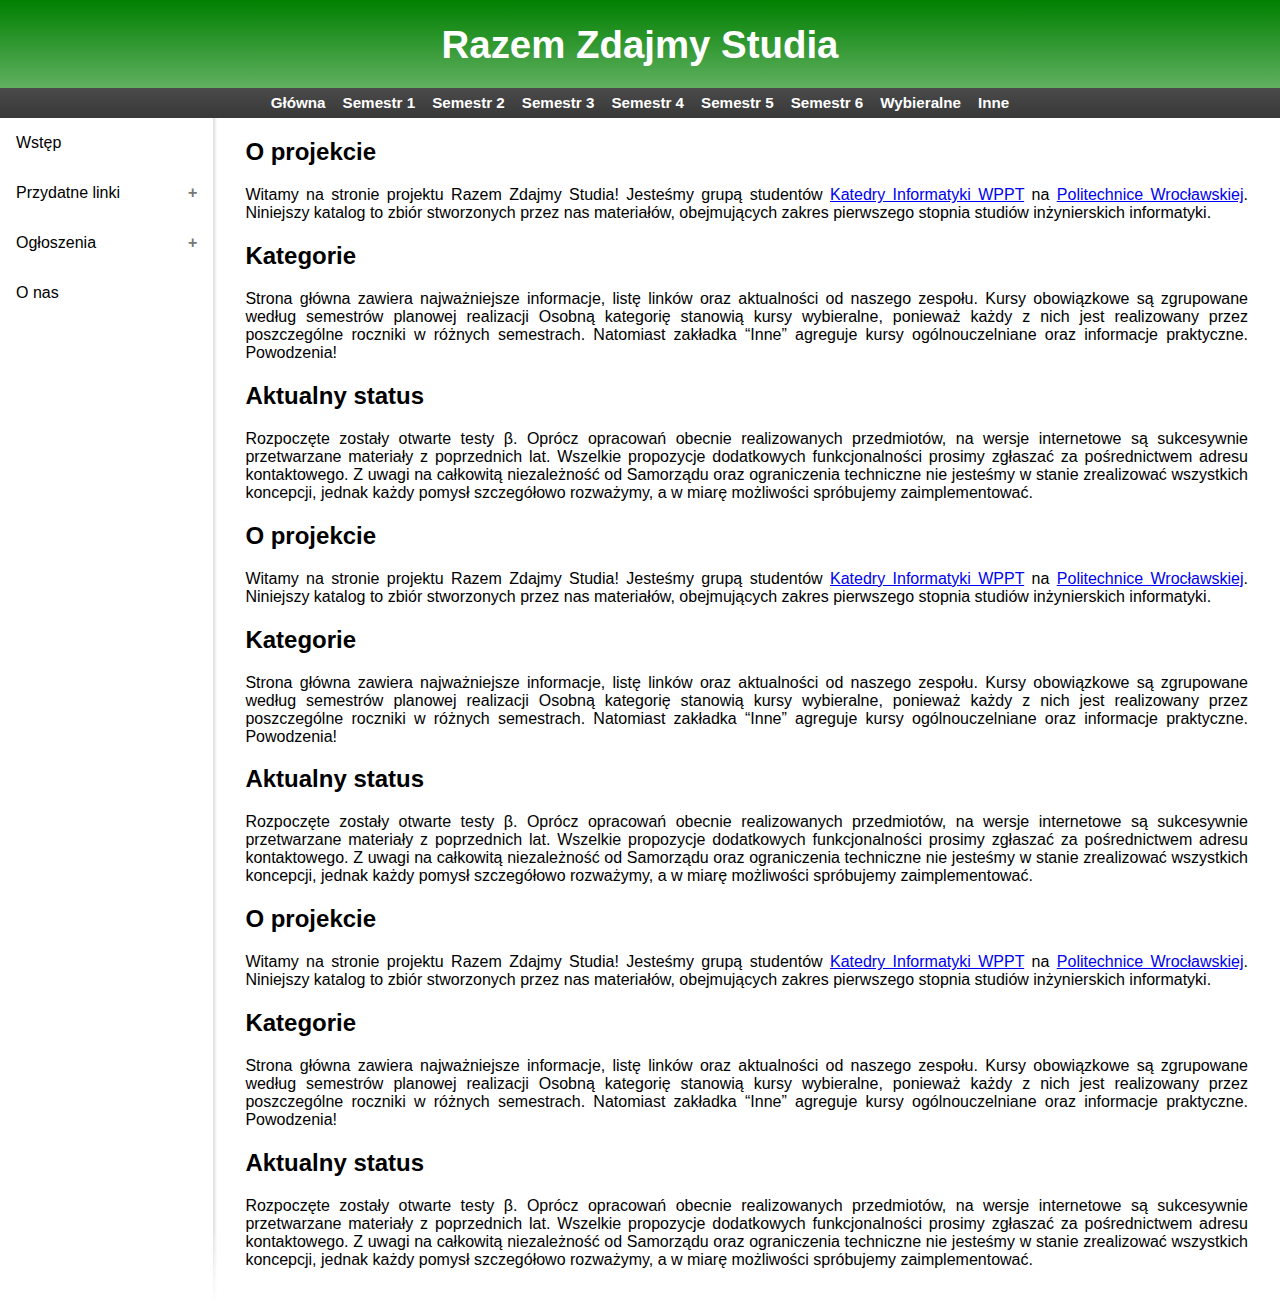
==== onas.html @ 75553303 "Initial" ====
<!DOCTYPE html>

<html lang="pl">
    <head>
        <title>Razem Zdajmy Studia</title>
        <meta name="viewport" content="width=device-width, initial-scale=1.0"/>
        <link rel="stylesheet" type="text/css" href="main.css">
    <body>
        <header>
            <h1>Razem Zdajmy Studia</h1>
        </header>
        <div>
        <nav id="main-nav">
                <a href="#">Główna</a>
                <span>Semestr 1</span>
                <span>Semestr 2</span>
                <span>Semestr 3</span>
                <span>Semestr 4</span>
                <span>Semestr 5</span>
                <span>Semestr 6</span>
                <span>Wybieralne</span>
                <span>Inne</span>
            </ul>
        </nav>

        <nav id="page-nav">
            <a href="index.html">Wstęp</a>
            <span>Przydatne linki</span>
            <span>Ogłoszenia</span>
            <a href="#">O nas</a>
        </nav>
        </div>

        <div id="content">
            <h2>O projekcie</h2>
            <p>
                Witamy na stronie projektu Razem Zdajmy Studia!
                Jesteśmy grupą studentów <a href="http://ki.pwr.edu.pl">Katedry Informatyki WPPT</a> na <a href="http://pwr.edu.pl">Politechnice Wrocławskiej</a>.
                Niniejszy katalog to zbiór stworzonych przez nas materiałów,
                obejmujących zakres pierwszego stopnia studiów inżynierskich informatyki.
            </p>
            <h2>Kategorie</h2>
            <p>
                Strona główna zawiera najważniejsze informacje, listę linków oraz aktualności od naszego zespołu.
                Kursy obowiązkowe są zgrupowane według semestrów planowej realizacji
                Osobną kategorię stanowią kursy wybieralne, ponieważ każdy z nich jest realizowany
                przez poszczególne roczniki w różnych semestrach. Natomiast zakładka “Inne” agreguje kursy
                ogólnouczelniane oraz informacje praktyczne. Powodzenia!
            </p>
            <h2>Aktualny status</h2>
            <p>
                Rozpoczęte zostały otwarte testy β. Oprócz opracowań obecnie realizowanych przedmiotów,
                na wersje internetowe są sukcesywnie przetwarzane materiały z poprzednich lat.
                Wszelkie propozycje dodatkowych funkcjonalności prosimy zgłaszać za pośrednictwem adresu kontaktowego.
                Z uwagi na całkowitą niezależność od Samorządu oraz ograniczenia techniczne nie jesteśmy w stanie
                zrealizować wszystkich koncepcji, jednak każdy pomysł szczegółowo rozważymy,
                a w miarę możliwości spróbujemy zaimplementować.
            </p>
            <h2>O projekcie</h2>
            <p>
                Witamy na stronie projektu Razem Zdajmy Studia!
                Jesteśmy grupą studentów <a href="http://ki.pwr.edu.pl">Katedry Informatyki WPPT</a> na <a href="http://pwr.edu.pl">Politechnice Wrocławskiej</a>.
                Niniejszy katalog to zbiór stworzonych przez nas materiałów,
                obejmujących zakres pierwszego stopnia studiów inżynierskich informatyki.
            </p>
            <h2>Kategorie</h2>
            <p>
                Strona główna zawiera najważniejsze informacje, listę linków oraz aktualności od naszego zespołu.
                Kursy obowiązkowe są zgrupowane według semestrów planowej realizacji
                Osobną kategorię stanowią kursy wybieralne, ponieważ każdy z nich jest realizowany
                przez poszczególne roczniki w różnych semestrach. Natomiast zakładka “Inne” agreguje kursy
                ogólnouczelniane oraz informacje praktyczne. Powodzenia!
            </p>
            <h2>Aktualny status</h2>
            <p>
                Rozpoczęte zostały otwarte testy β. Oprócz opracowań obecnie realizowanych przedmiotów,
                na wersje internetowe są sukcesywnie przetwarzane materiały z poprzednich lat.
                Wszelkie propozycje dodatkowych funkcjonalności prosimy zgłaszać za pośrednictwem adresu kontaktowego.
                Z uwagi na całkowitą niezależność od Samorządu oraz ograniczenia techniczne nie jesteśmy w stanie
                zrealizować wszystkich koncepcji, jednak każdy pomysł szczegółowo rozważymy,
                a w miarę możliwości spróbujemy zaimplementować.
            </p>
            <h2>O projekcie</h2>
            <p>
                Witamy na stronie projektu Razem Zdajmy Studia!
                Jesteśmy grupą studentów <a href="http://ki.pwr.edu.pl">Katedry Informatyki WPPT</a> na <a href="http://pwr.edu.pl">Politechnice Wrocławskiej</a>.
                Niniejszy katalog to zbiór stworzonych przez nas materiałów,
                obejmujących zakres pierwszego stopnia studiów inżynierskich informatyki.
            </p>
            <h2>Kategorie</h2>
            <p>
                Strona główna zawiera najważniejsze informacje, listę linków oraz aktualności od naszego zespołu.
                Kursy obowiązkowe są zgrupowane według semestrów planowej realizacji
                Osobną kategorię stanowią kursy wybieralne, ponieważ każdy z nich jest realizowany
                przez poszczególne roczniki w różnych semestrach. Natomiast zakładka “Inne” agreguje kursy
                ogólnouczelniane oraz informacje praktyczne. Powodzenia!
            </p>
            <h2>Aktualny status</h2>
            <p>
                Rozpoczęte zostały otwarte testy β. Oprócz opracowań obecnie realizowanych przedmiotów,
                na wersje internetowe są sukcesywnie przetwarzane materiały z poprzednich lat.
                Wszelkie propozycje dodatkowych funkcjonalności prosimy zgłaszać za pośrednictwem adresu kontaktowego.
                Z uwagi na całkowitą niezależność od Samorządu oraz ograniczenia techniczne nie jesteśmy w stanie
                zrealizować wszystkich koncepcji, jednak każdy pomysł szczegółowo rozważymy,
                a w miarę możliwości spróbujemy zaimplementować.
            </p>
        </div>

        <script src="sticky-nav.js"></script>
    </body>
</html>
---- main.css ----
* {
    box-sizing: border-box;

    font-family: Arial;
}

body {
    height: 100%;
    margin: 0;
}

/* -------------------------------- Header -------------------------------- */

@media screen and (min-width: 900px) {
    header {
        display: block;

        margin: 0;
        padding: 1.5em;
        line-height: 2rem;
        height: 5.5rem;

        background: linear-gradient(#008000, #61b061);
        color: white;
        text-align: center;
        font-size: 1.2rem;
    }

    header > h1 {
        margin: 0;
        padding: 0;
    }
}

/* ---------------------------- Main navigation --------------------------- */

@media screen and (min-width: 900px) {
    #main-nav {
        overflow: hidden;

        background: linear-gradient(#4a4a4a, #383838);
        color: white;
        text-align: center;

        font-family: inherit;
        font-weight: bold;
        font-size: 0.95rem;

        height: 1.85rem;
    }

    #main-nav > a {
        text-decoration: none;
        color: inherit;
    }

    #main-nav > a, #main-nav > span {
        display: inline-block;
        padding: 0.4rem;
        cursor: pointer;
    }

    #main-nav > a:hover, #main-nav > span:hover {
        background: #555;
    }

    div.sticky {
        position: fixed;
        top: 0;
        width: 100%;
    }
}

/* ---------------------------- Side navigation --------------------------- */

@media screen and (min-width: 900px) {
    #page-nav {
        position: absolute;

        overflow-x: hidden;
        overflow-y: auto;

        width: 16.67%;
    }

    #page-nav > a, #page-nav > span {
        display: block;
        padding: 1em;
        cursor: pointer;
    }

    #page-nav > a {
        text-decoration: none;
        color: inherit;
    }

    #page-nav > span:after {
        content: "\002B";

        position: relative;
        float: right;

        margin-left: 0.5em;

        color: #777;
        font-weight: bold;
    }

    #page-nav > a:hover, #page-nav > span:hover {
        background: #D2F4D2;
    }

    #page-nav.sticky {
        position: fixed;
    }
}

@media screen and (min-width: 1500px) {
    #page-nav {
        width: 11.11%;
    }
}

/* -------------------------------- Content ------------------------------- */

@media screen and (min-width: 900px) {
    #content {
        margin-left: 16.67%;

        padding: 1.3em 2em;

        background: linear-gradient(#0000 calc(100% - 5rem), #ffff) no-repeat border-box, linear-gradient(to right, #ddd, #fff 0.4%) no-repeat border-box;

        text-align: justify;
    }

    #content > h2:first-of-type {
        margin-top: 0;
    }

    .extra-margin {
        margin-top: 1.85rem;
    }
}

@media screen and (min-width: 1500px) {
    #content {
        margin-left: 11.11%;
    }
}
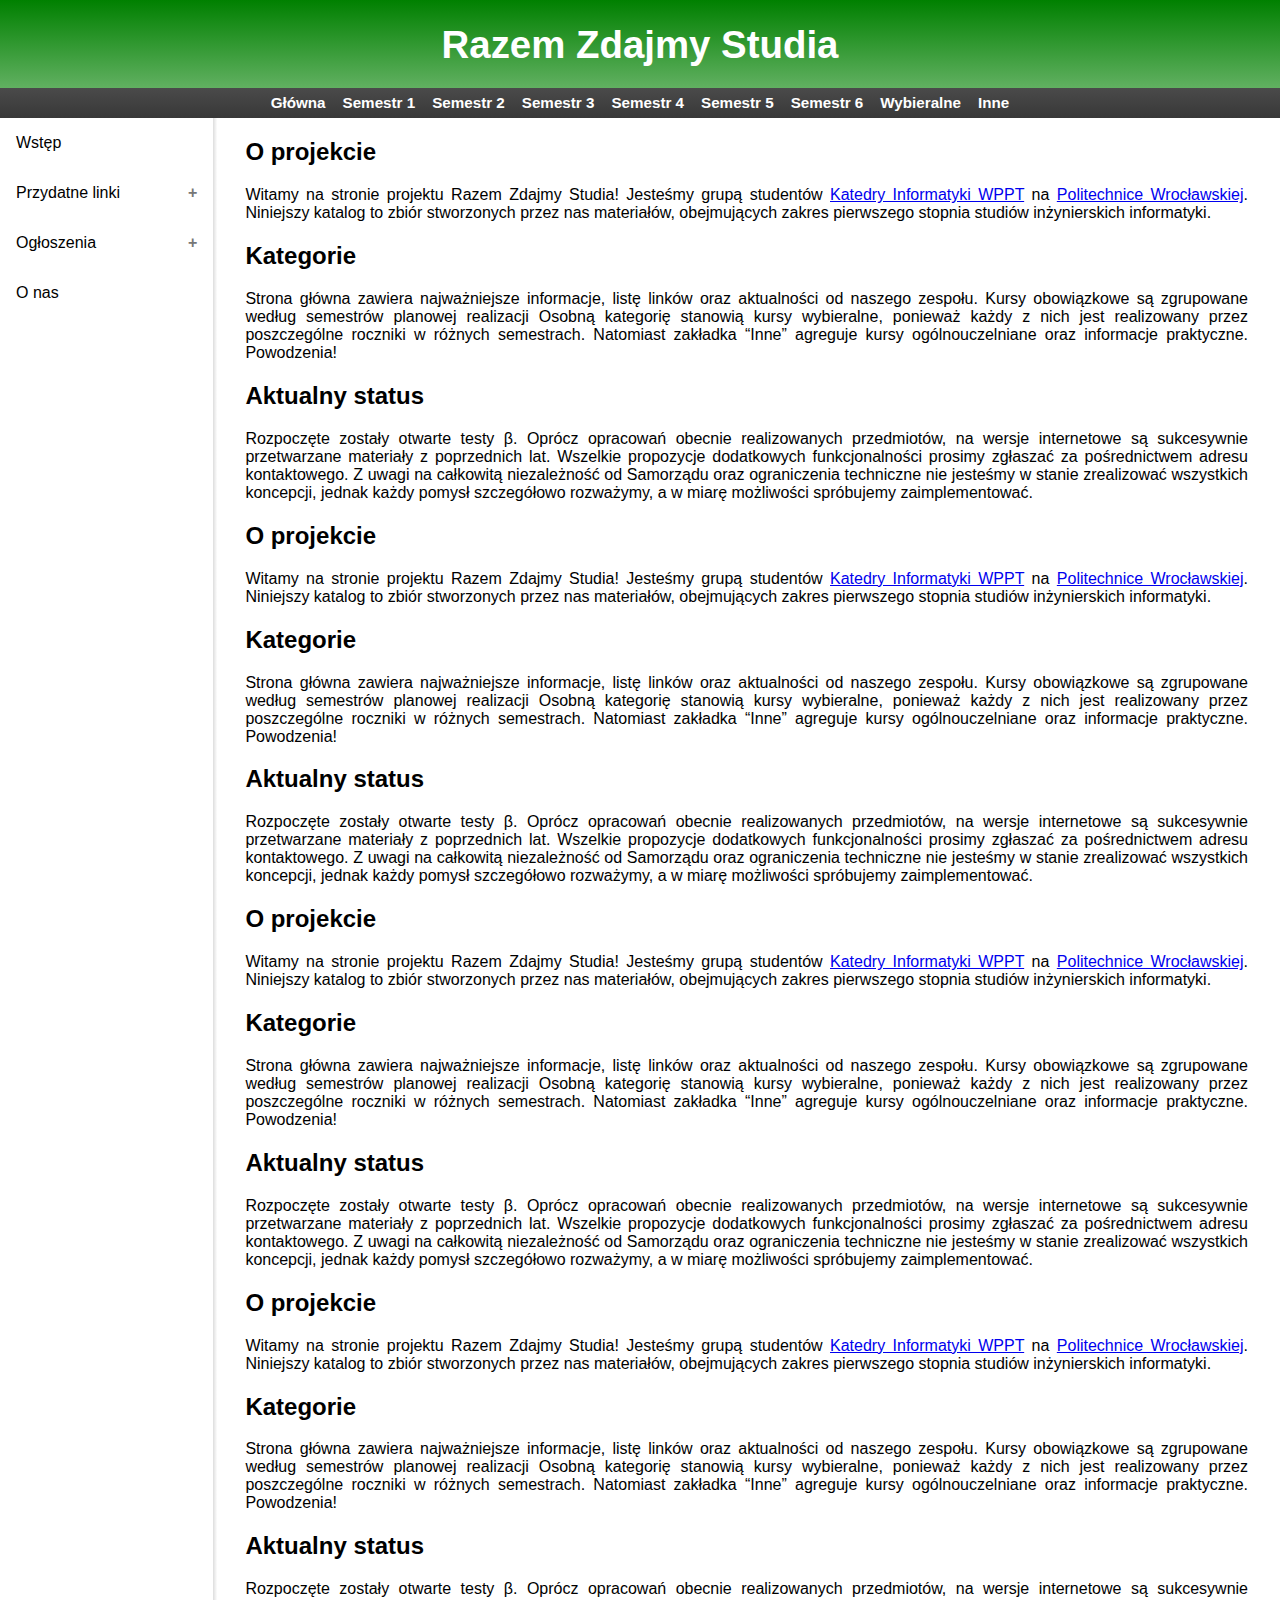
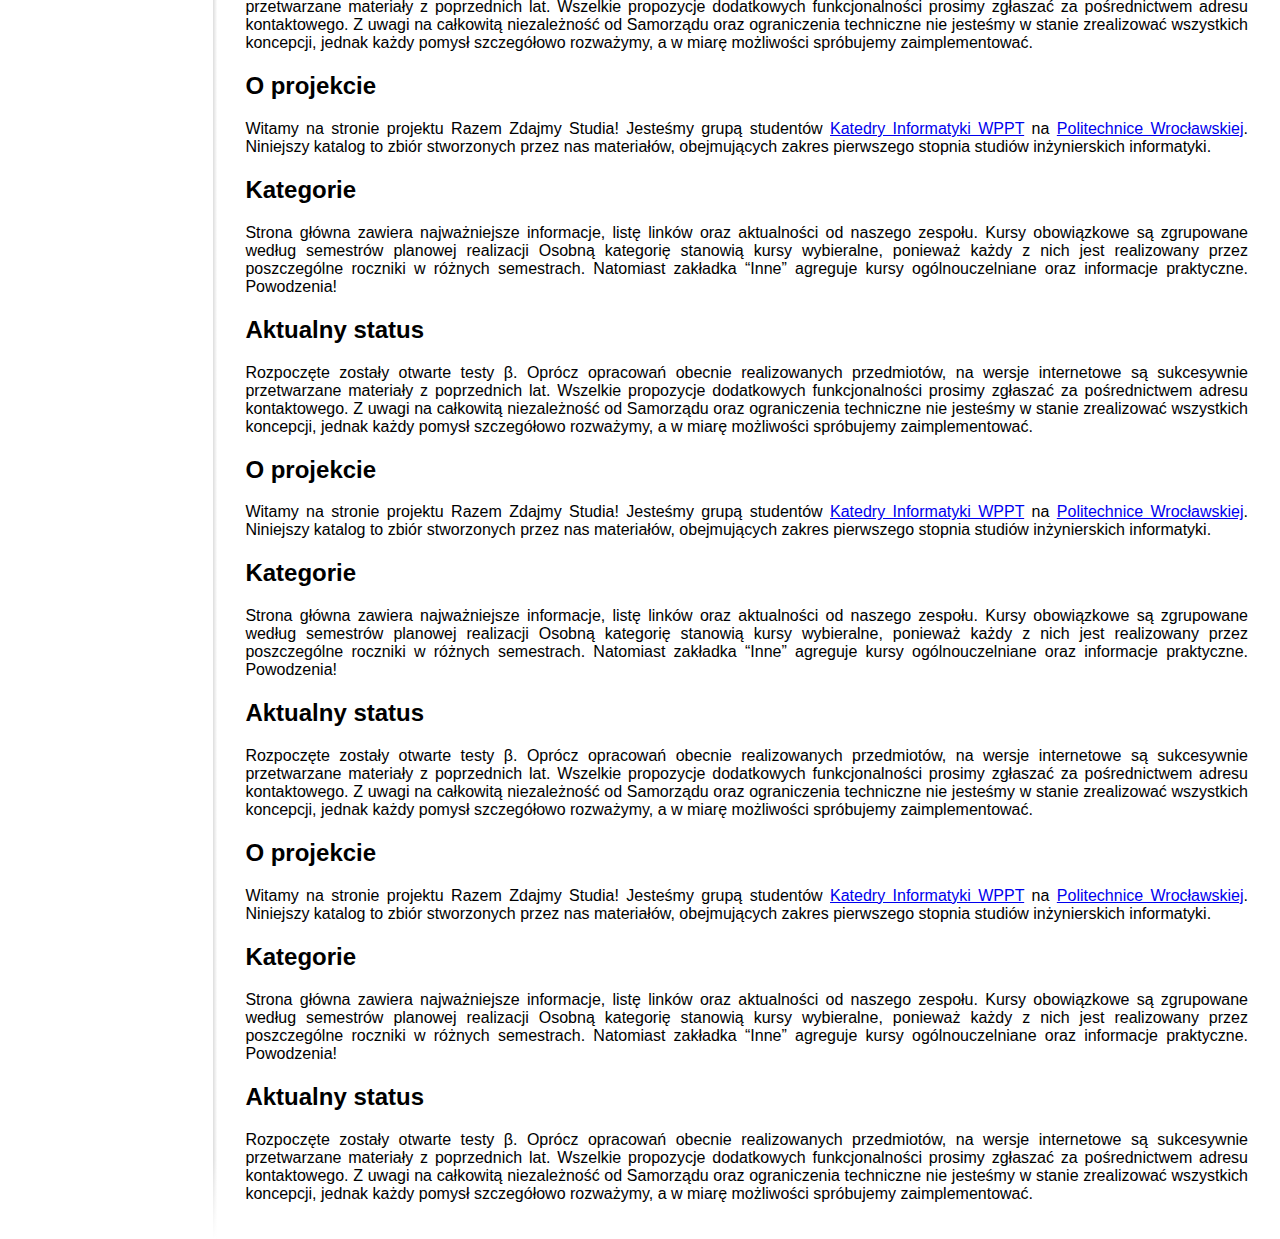
==== commit 5040d39e: "More text for testing" ====
--- a/onas.html
+++ b/onas.html
@@ -104,6 +104,102 @@
                 zrealizować wszystkich koncepcji, jednak każdy pomysł szczegółowo rozważymy,
                 a w miarę możliwości spróbujemy zaimplementować.
             </p>
+            <h2>O projekcie</h2>
+            <p>
+                Witamy na stronie projektu Razem Zdajmy Studia!
+                Jesteśmy grupą studentów <a href="http://ki.pwr.edu.pl">Katedry Informatyki WPPT</a> na <a href="http://pwr.edu.pl">Politechnice Wrocławskiej</a>.
+                Niniejszy katalog to zbiór stworzonych przez nas materiałów,
+                obejmujących zakres pierwszego stopnia studiów inżynierskich informatyki.
+            </p>
+            <h2>Kategorie</h2>
+            <p>
+                Strona główna zawiera najważniejsze informacje, listę linków oraz aktualności od naszego zespołu.
+                Kursy obowiązkowe są zgrupowane według semestrów planowej realizacji
+                Osobną kategorię stanowią kursy wybieralne, ponieważ każdy z nich jest realizowany
+                przez poszczególne roczniki w różnych semestrach. Natomiast zakładka “Inne” agreguje kursy
+                ogólnouczelniane oraz informacje praktyczne. Powodzenia!
+            </p>
+            <h2>Aktualny status</h2>
+            <p>
+                Rozpoczęte zostały otwarte testy β. Oprócz opracowań obecnie realizowanych przedmiotów,
+                na wersje internetowe są sukcesywnie przetwarzane materiały z poprzednich lat.
+                Wszelkie propozycje dodatkowych funkcjonalności prosimy zgłaszać za pośrednictwem adresu kontaktowego.
+                Z uwagi na całkowitą niezależność od Samorządu oraz ograniczenia techniczne nie jesteśmy w stanie
+                zrealizować wszystkich koncepcji, jednak każdy pomysł szczegółowo rozważymy,
+                a w miarę możliwości spróbujemy zaimplementować.
+            </p>
+            <h2>O projekcie</h2>
+            <p>
+                Witamy na stronie projektu Razem Zdajmy Studia!
+                Jesteśmy grupą studentów <a href="http://ki.pwr.edu.pl">Katedry Informatyki WPPT</a> na <a href="http://pwr.edu.pl">Politechnice Wrocławskiej</a>.
+                Niniejszy katalog to zbiór stworzonych przez nas materiałów,
+                obejmujących zakres pierwszego stopnia studiów inżynierskich informatyki.
+            </p>
+            <h2>Kategorie</h2>
+            <p>
+                Strona główna zawiera najważniejsze informacje, listę linków oraz aktualności od naszego zespołu.
+                Kursy obowiązkowe są zgrupowane według semestrów planowej realizacji
+                Osobną kategorię stanowią kursy wybieralne, ponieważ każdy z nich jest realizowany
+                przez poszczególne roczniki w różnych semestrach. Natomiast zakładka “Inne” agreguje kursy
+                ogólnouczelniane oraz informacje praktyczne. Powodzenia!
+            </p>
+            <h2>Aktualny status</h2>
+            <p>
+                Rozpoczęte zostały otwarte testy β. Oprócz opracowań obecnie realizowanych przedmiotów,
+                na wersje internetowe są sukcesywnie przetwarzane materiały z poprzednich lat.
+                Wszelkie propozycje dodatkowych funkcjonalności prosimy zgłaszać za pośrednictwem adresu kontaktowego.
+                Z uwagi na całkowitą niezależność od Samorządu oraz ograniczenia techniczne nie jesteśmy w stanie
+                zrealizować wszystkich koncepcji, jednak każdy pomysł szczegółowo rozważymy,
+                a w miarę możliwości spróbujemy zaimplementować.
+            </p>
+            <h2>O projekcie</h2>
+            <p>
+                Witamy na stronie projektu Razem Zdajmy Studia!
+                Jesteśmy grupą studentów <a href="http://ki.pwr.edu.pl">Katedry Informatyki WPPT</a> na <a href="http://pwr.edu.pl">Politechnice Wrocławskiej</a>.
+                Niniejszy katalog to zbiór stworzonych przez nas materiałów,
+                obejmujących zakres pierwszego stopnia studiów inżynierskich informatyki.
+            </p>
+            <h2>Kategorie</h2>
+            <p>
+                Strona główna zawiera najważniejsze informacje, listę linków oraz aktualności od naszego zespołu.
+                Kursy obowiązkowe są zgrupowane według semestrów planowej realizacji
+                Osobną kategorię stanowią kursy wybieralne, ponieważ każdy z nich jest realizowany
+                przez poszczególne roczniki w różnych semestrach. Natomiast zakładka “Inne” agreguje kursy
+                ogólnouczelniane oraz informacje praktyczne. Powodzenia!
+            </p>
+            <h2>Aktualny status</h2>
+            <p>
+                Rozpoczęte zostały otwarte testy β. Oprócz opracowań obecnie realizowanych przedmiotów,
+                na wersje internetowe są sukcesywnie przetwarzane materiały z poprzednich lat.
+                Wszelkie propozycje dodatkowych funkcjonalności prosimy zgłaszać za pośrednictwem adresu kontaktowego.
+                Z uwagi na całkowitą niezależność od Samorządu oraz ograniczenia techniczne nie jesteśmy w stanie
+                zrealizować wszystkich koncepcji, jednak każdy pomysł szczegółowo rozważymy,
+                a w miarę możliwości spróbujemy zaimplementować.
+            </p>
+            <h2>O projekcie</h2>
+            <p>
+                Witamy na stronie projektu Razem Zdajmy Studia!
+                Jesteśmy grupą studentów <a href="http://ki.pwr.edu.pl">Katedry Informatyki WPPT</a> na <a href="http://pwr.edu.pl">Politechnice Wrocławskiej</a>.
+                Niniejszy katalog to zbiór stworzonych przez nas materiałów,
+                obejmujących zakres pierwszego stopnia studiów inżynierskich informatyki.
+            </p>
+            <h2>Kategorie</h2>
+            <p>
+                Strona główna zawiera najważniejsze informacje, listę linków oraz aktualności od naszego zespołu.
+                Kursy obowiązkowe są zgrupowane według semestrów planowej realizacji
+                Osobną kategorię stanowią kursy wybieralne, ponieważ każdy z nich jest realizowany
+                przez poszczególne roczniki w różnych semestrach. Natomiast zakładka “Inne” agreguje kursy
+                ogólnouczelniane oraz informacje praktyczne. Powodzenia!
+            </p>
+            <h2>Aktualny status</h2>
+            <p>
+                Rozpoczęte zostały otwarte testy β. Oprócz opracowań obecnie realizowanych przedmiotów,
+                na wersje internetowe są sukcesywnie przetwarzane materiały z poprzednich lat.
+                Wszelkie propozycje dodatkowych funkcjonalności prosimy zgłaszać za pośrednictwem adresu kontaktowego.
+                Z uwagi na całkowitą niezależność od Samorządu oraz ograniczenia techniczne nie jesteśmy w stanie
+                zrealizować wszystkich koncepcji, jednak każdy pomysł szczegółowo rozważymy,
+                a w miarę możliwości spróbujemy zaimplementować.
+            </p>
         </div>
 
         <script src="sticky-nav.js"></script>
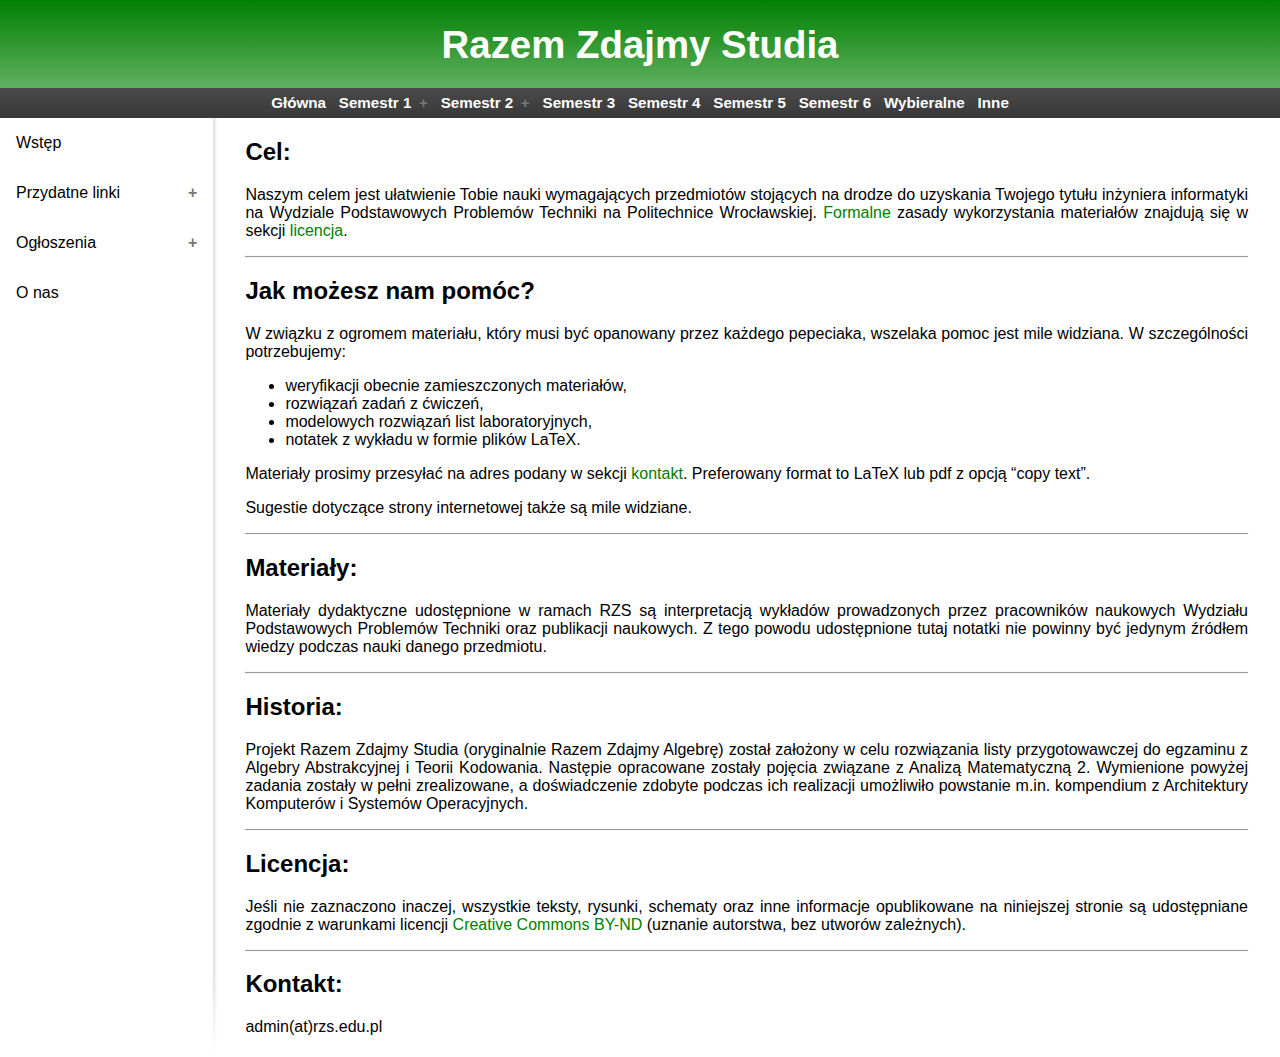
==== commit 8a3c84c0: "Menu stuff" ====
--- a/onas.html
+++ b/onas.html
@@ -4,204 +4,114 @@
     <head>
         <title>Razem Zdajmy Studia</title>
         <meta name="viewport" content="width=device-width, initial-scale=1.0"/>
-        <link rel="stylesheet" type="text/css" href="main.css">
+        <link rel="stylesheet" type="text/css" href="desktop.css">
     <body>
         <header>
             <h1>Razem Zdajmy Studia</h1>
         </header>
         <div>
-        <nav id="main-nav">
-                <a href="#">Główna</a>
-                <span>Semestr 1</span>
-                <span>Semestr 2</span>
-                <span>Semestr 3</span>
-                <span>Semestr 4</span>
-                <span>Semestr 5</span>
-                <span>Semestr 6</span>
-                <span>Wybieralne</span>
-                <span>Inne</span>
-            </ul>
-        </nav>
+            <nav id="main-nav">
+                <ul>
+                    <li><a href="#">Główna</a></li>
+                    <li><span>Semestr 1</span>
+                        <ul class="dropdown">
+                            <li><a href="#">Test 1</a></li>
+                            <li><a href="#">Test 2</a></li>
+                        </ul>
+                    </li>
+                    <li><span>Semestr 2</span>
+                        <ul class="dropdown">
+                            <li><a href="#">Test Test Test Test</a></li>
+                            <li><a href="#">Test 22 VLALALA</a></li>
+                            <li><a href="#">Test 33</a></li>
+                            <li><a href="#">Test 44</a></li>
+                        </ul>
+                    </li>
+                    <li>Semestr 3</li>
+                    <li>Semestr 4</li>
+                    <li>Semestr 5</li>
+                    <li>Semestr 6</li>
+                    <li>Wybieralne</li>
+                    <li>Inne</li>
+                </ul>
+            </nav>
 
-        <nav id="page-nav">
-            <a href="index.html">Wstęp</a>
-            <span>Przydatne linki</span>
-            <span>Ogłoszenia</span>
-            <a href="#">O nas</a>
-        </nav>
+            <nav id="page-nav">
+                <ul>
+                    <li><a href="index.html">Wstęp</a></li>
+                    <li class="acc-button"><span>Przydatne linki</span></li>
+                    <ul class="acc">
+                        <li><a href="#">2k15</a></li>
+                        <li><a href="#">2k16</a></li>
+                        <li><a href="#">2k17</a></li>
+                    </ul>
+                    <li class="acc-button"><span>Ogłoszenia</span></li>
+                    <ul class="acc">
+                        <li><a href="#">2k15</a></li>
+                        <li><a href="#">2k16</a></li>
+                        <li><a href="#">2k17</a></li>
+                    </ul>
+                    <li><a href="onas.html">O nas</a></li>
+            </nav>
         </div>
 
         <div id="content">
-            <h2>O projekcie</h2>
+            <h2 id="cel">Cel:</h2>
+
             <p>
-                Witamy na stronie projektu Razem Zdajmy Studia!
-                Jesteśmy grupą studentów <a href="http://ki.pwr.edu.pl">Katedry Informatyki WPPT</a> na <a href="http://pwr.edu.pl">Politechnice Wrocławskiej</a>.
-                Niniejszy katalog to zbiór stworzonych przez nas materiałów,
-                obejmujących zakres pierwszego stopnia studiów inżynierskich informatyki.
+                Naszym celem jest ułatwienie Tobie nauki wymagających przedmiotów stojących na drodze do uzyskania
+                Twojego tytułu inżyniera informatyki na Wydziale Podstawowych Problemów Techniki na Politechnice Wrocławskiej.
+                <a href="http://ki.pwr.edu.pl/gebala/">Formalne</a> zasady wykorzystania materiałów znajdują się w sekcji
+                <a href="#licencja">licencja</a>.
             </p>
-            <h2>Kategorie</h2>
-            <p>
-                Strona główna zawiera najważniejsze informacje, listę linków oraz aktualności od naszego zespołu.
-                Kursy obowiązkowe są zgrupowane według semestrów planowej realizacji
-                Osobną kategorię stanowią kursy wybieralne, ponieważ każdy z nich jest realizowany
-                przez poszczególne roczniki w różnych semestrach. Natomiast zakładka “Inne” agreguje kursy
-                ogólnouczelniane oraz informacje praktyczne. Powodzenia!
-            </p>
-            <h2>Aktualny status</h2>
-            <p>
-                Rozpoczęte zostały otwarte testy β. Oprócz opracowań obecnie realizowanych przedmiotów,
-                na wersje internetowe są sukcesywnie przetwarzane materiały z poprzednich lat.
-                Wszelkie propozycje dodatkowych funkcjonalności prosimy zgłaszać za pośrednictwem adresu kontaktowego.
-                Z uwagi na całkowitą niezależność od Samorządu oraz ograniczenia techniczne nie jesteśmy w stanie
-                zrealizować wszystkich koncepcji, jednak każdy pomysł szczegółowo rozważymy,
-                a w miarę możliwości spróbujemy zaimplementować.
-            </p>
-            <h2>O projekcie</h2>
-            <p>
-                Witamy na stronie projektu Razem Zdajmy Studia!
-                Jesteśmy grupą studentów <a href="http://ki.pwr.edu.pl">Katedry Informatyki WPPT</a> na <a href="http://pwr.edu.pl">Politechnice Wrocławskiej</a>.
-                Niniejszy katalog to zbiór stworzonych przez nas materiałów,
-                obejmujących zakres pierwszego stopnia studiów inżynierskich informatyki.
-            </p>
-            <h2>Kategorie</h2>
-            <p>
-                Strona główna zawiera najważniejsze informacje, listę linków oraz aktualności od naszego zespołu.
-                Kursy obowiązkowe są zgrupowane według semestrów planowej realizacji
-                Osobną kategorię stanowią kursy wybieralne, ponieważ każdy z nich jest realizowany
-                przez poszczególne roczniki w różnych semestrach. Natomiast zakładka “Inne” agreguje kursy
-                ogólnouczelniane oraz informacje praktyczne. Powodzenia!
-            </p>
-            <h2>Aktualny status</h2>
-            <p>
-                Rozpoczęte zostały otwarte testy β. Oprócz opracowań obecnie realizowanych przedmiotów,
-                na wersje internetowe są sukcesywnie przetwarzane materiały z poprzednich lat.
-                Wszelkie propozycje dodatkowych funkcjonalności prosimy zgłaszać za pośrednictwem adresu kontaktowego.
-                Z uwagi na całkowitą niezależność od Samorządu oraz ograniczenia techniczne nie jesteśmy w stanie
-                zrealizować wszystkich koncepcji, jednak każdy pomysł szczegółowo rozważymy,
-                a w miarę możliwości spróbujemy zaimplementować.
-            </p>
-            <h2>O projekcie</h2>
-            <p>
-                Witamy na stronie projektu Razem Zdajmy Studia!
-                Jesteśmy grupą studentów <a href="http://ki.pwr.edu.pl">Katedry Informatyki WPPT</a> na <a href="http://pwr.edu.pl">Politechnice Wrocławskiej</a>.
-                Niniejszy katalog to zbiór stworzonych przez nas materiałów,
-                obejmujących zakres pierwszego stopnia studiów inżynierskich informatyki.
-            </p>
-            <h2>Kategorie</h2>
-            <p>
-                Strona główna zawiera najważniejsze informacje, listę linków oraz aktualności od naszego zespołu.
-                Kursy obowiązkowe są zgrupowane według semestrów planowej realizacji
-                Osobną kategorię stanowią kursy wybieralne, ponieważ każdy z nich jest realizowany
-                przez poszczególne roczniki w różnych semestrach. Natomiast zakładka “Inne” agreguje kursy
-                ogólnouczelniane oraz informacje praktyczne. Powodzenia!
-            </p>
-            <h2>Aktualny status</h2>
-            <p>
-                Rozpoczęte zostały otwarte testy β. Oprócz opracowań obecnie realizowanych przedmiotów,
-                na wersje internetowe są sukcesywnie przetwarzane materiały z poprzednich lat.
-                Wszelkie propozycje dodatkowych funkcjonalności prosimy zgłaszać za pośrednictwem adresu kontaktowego.
-                Z uwagi na całkowitą niezależność od Samorządu oraz ograniczenia techniczne nie jesteśmy w stanie
-                zrealizować wszystkich koncepcji, jednak każdy pomysł szczegółowo rozważymy,
-                a w miarę możliwości spróbujemy zaimplementować.
-            </p>
-            <h2>O projekcie</h2>
-            <p>
-                Witamy na stronie projektu Razem Zdajmy Studia!
-                Jesteśmy grupą studentów <a href="http://ki.pwr.edu.pl">Katedry Informatyki WPPT</a> na <a href="http://pwr.edu.pl">Politechnice Wrocławskiej</a>.
-                Niniejszy katalog to zbiór stworzonych przez nas materiałów,
-                obejmujących zakres pierwszego stopnia studiów inżynierskich informatyki.
-            </p>
-            <h2>Kategorie</h2>
-            <p>
-                Strona główna zawiera najważniejsze informacje, listę linków oraz aktualności od naszego zespołu.
-                Kursy obowiązkowe są zgrupowane według semestrów planowej realizacji
-                Osobną kategorię stanowią kursy wybieralne, ponieważ każdy z nich jest realizowany
-                przez poszczególne roczniki w różnych semestrach. Natomiast zakładka “Inne” agreguje kursy
-                ogólnouczelniane oraz informacje praktyczne. Powodzenia!
-            </p>
-            <h2>Aktualny status</h2>
-            <p>
-                Rozpoczęte zostały otwarte testy β. Oprócz opracowań obecnie realizowanych przedmiotów,
-                na wersje internetowe są sukcesywnie przetwarzane materiały z poprzednich lat.
-                Wszelkie propozycje dodatkowych funkcjonalności prosimy zgłaszać za pośrednictwem adresu kontaktowego.
-                Z uwagi na całkowitą niezależność od Samorządu oraz ograniczenia techniczne nie jesteśmy w stanie
-                zrealizować wszystkich koncepcji, jednak każdy pomysł szczegółowo rozważymy,
-                a w miarę możliwości spróbujemy zaimplementować.
-            </p>
-            <h2>O projekcie</h2>
-            <p>
-                Witamy na stronie projektu Razem Zdajmy Studia!
-                Jesteśmy grupą studentów <a href="http://ki.pwr.edu.pl">Katedry Informatyki WPPT</a> na <a href="http://pwr.edu.pl">Politechnice Wrocławskiej</a>.
-                Niniejszy katalog to zbiór stworzonych przez nas materiałów,
-                obejmujących zakres pierwszego stopnia studiów inżynierskich informatyki.
-            </p>
-            <h2>Kategorie</h2>
-            <p>
-                Strona główna zawiera najważniejsze informacje, listę linków oraz aktualności od naszego zespołu.
-                Kursy obowiązkowe są zgrupowane według semestrów planowej realizacji
-                Osobną kategorię stanowią kursy wybieralne, ponieważ każdy z nich jest realizowany
-                przez poszczególne roczniki w różnych semestrach. Natomiast zakładka “Inne” agreguje kursy
-                ogólnouczelniane oraz informacje praktyczne. Powodzenia!
-            </p>
-            <h2>Aktualny status</h2>
-            <p>
-                Rozpoczęte zostały otwarte testy β. Oprócz opracowań obecnie realizowanych przedmiotów,
-                na wersje internetowe są sukcesywnie przetwarzane materiały z poprzednich lat.
-                Wszelkie propozycje dodatkowych funkcjonalności prosimy zgłaszać za pośrednictwem adresu kontaktowego.
-                Z uwagi na całkowitą niezależność od Samorządu oraz ograniczenia techniczne nie jesteśmy w stanie
-                zrealizować wszystkich koncepcji, jednak każdy pomysł szczegółowo rozważymy,
-                a w miarę możliwości spróbujemy zaimplementować.
-            </p>
-            <h2>O projekcie</h2>
-            <p>
-                Witamy na stronie projektu Razem Zdajmy Studia!
-                Jesteśmy grupą studentów <a href="http://ki.pwr.edu.pl">Katedry Informatyki WPPT</a> na <a href="http://pwr.edu.pl">Politechnice Wrocławskiej</a>.
-                Niniejszy katalog to zbiór stworzonych przez nas materiałów,
-                obejmujących zakres pierwszego stopnia studiów inżynierskich informatyki.
-            </p>
-            <h2>Kategorie</h2>
-            <p>
-                Strona główna zawiera najważniejsze informacje, listę linków oraz aktualności od naszego zespołu.
-                Kursy obowiązkowe są zgrupowane według semestrów planowej realizacji
-                Osobną kategorię stanowią kursy wybieralne, ponieważ każdy z nich jest realizowany
-                przez poszczególne roczniki w różnych semestrach. Natomiast zakładka “Inne” agreguje kursy
-                ogólnouczelniane oraz informacje praktyczne. Powodzenia!
-            </p>
-            <h2>Aktualny status</h2>
-            <p>
-                Rozpoczęte zostały otwarte testy β. Oprócz opracowań obecnie realizowanych przedmiotów,
-                na wersje internetowe są sukcesywnie przetwarzane materiały z poprzednich lat.
-                Wszelkie propozycje dodatkowych funkcjonalności prosimy zgłaszać za pośrednictwem adresu kontaktowego.
-                Z uwagi na całkowitą niezależność od Samorządu oraz ograniczenia techniczne nie jesteśmy w stanie
-                zrealizować wszystkich koncepcji, jednak każdy pomysł szczegółowo rozważymy,
-                a w miarę możliwości spróbujemy zaimplementować.
-            </p>
-            <h2>O projekcie</h2>
-            <p>
-                Witamy na stronie projektu Razem Zdajmy Studia!
-                Jesteśmy grupą studentów <a href="http://ki.pwr.edu.pl">Katedry Informatyki WPPT</a> na <a href="http://pwr.edu.pl">Politechnice Wrocławskiej</a>.
-                Niniejszy katalog to zbiór stworzonych przez nas materiałów,
-                obejmujących zakres pierwszego stopnia studiów inżynierskich informatyki.
-            </p>
-            <h2>Kategorie</h2>
-            <p>
-                Strona główna zawiera najważniejsze informacje, listę linków oraz aktualności od naszego zespołu.
-                Kursy obowiązkowe są zgrupowane według semestrów planowej realizacji
-                Osobną kategorię stanowią kursy wybieralne, ponieważ każdy z nich jest realizowany
-                przez poszczególne roczniki w różnych semestrach. Natomiast zakładka “Inne” agreguje kursy
-                ogólnouczelniane oraz informacje praktyczne. Powodzenia!
-            </p>
-            <h2>Aktualny status</h2>
-            <p>
-                Rozpoczęte zostały otwarte testy β. Oprócz opracowań obecnie realizowanych przedmiotów,
-                na wersje internetowe są sukcesywnie przetwarzane materiały z poprzednich lat.
-                Wszelkie propozycje dodatkowych funkcjonalności prosimy zgłaszać za pośrednictwem adresu kontaktowego.
-                Z uwagi na całkowitą niezależność od Samorządu oraz ograniczenia techniczne nie jesteśmy w stanie
-                zrealizować wszystkich koncepcji, jednak każdy pomysł szczegółowo rozważymy,
-                a w miarę możliwości spróbujemy zaimplementować.
-            </p>
+
+            <hr />
+
+            <h2 id="jak-możesz-nam-pomóc">Jak możesz nam pomóc?</h2>
+
+            <p>W związku z ogromem materiału, który musi być opanowany przez każdego pepeciaka, wszelaka pomoc jest mile widziana.
+            W szczególności potrzebujemy:</p>
+            <ul>
+                <li>weryfikacji obecnie zamieszczonych materiałów,</li>
+                <li>rozwiązań zadań z ćwiczeń,</li>
+                <li>modelowych rozwiązań list laboratoryjnych,</li>
+                <li>notatek z wykładu w formie plików LaTeX.</li>
+            </ul>
+
+            <p>Materiały prosimy przesyłać na adres podany w sekcji <a href="#kontakt">kontakt</a>.
+            Preferowany format to LaTeX lub pdf z opcją “copy text”.</p>
+
+            <p>Sugestie dotyczące strony internetowej także są mile widziane.</p>
+
+            <hr />
+
+            <h2 id="materiały">Materiały:</h2>
+
+            <p>Materiały dydaktyczne udostępnione w ramach RZS są interpretacją wykładów prowadzonych przez pracowników naukowych Wydziału Podstawowych Problemów Techniki oraz publikacji naukowych. Z tego powodu udostępnione tutaj notatki nie powinny być jedynym źródłem wiedzy podczas nauki danego przedmiotu.</p>
+
+            <hr />
+
+            <h2 id="historia">Historia:</h2>
+
+            <p>Projekt Razem Zdajmy Studia (oryginalnie Razem Zdajmy Algebrę) został założony w celu rozwiązania listy przygotowawczej do egzaminu z Algebry Abstrakcyjnej i Teorii Kodowania. Następie opracowane zostały pojęcia związane z Analizą Matematyczną 2. Wymienione powyżej zadania zostały w pełni zrealizowane, a doświadczenie zdobyte podczas ich realizacji umożliwiło powstanie m.in. kompendium z Architektury Komputerów i Systemów Operacyjnych.</p>
+
+            <hr />
+
+            <h2 id="licencja">Licencja:</h2>
+
+            <p>Jeśli nie zaznaczono inaczej, wszystkie teksty, rysunki, schematy oraz inne informacje opublikowane na niniejszej stronie są udostępniane zgodnie z warunkami licencji <a href="https://www.creativecommons.org/licenses/by-sa/4.0">Creative Commons BY-ND</a> (uznanie autorstwa, bez utworów zależnych).</p>
+
+            <hr />
+
+            <h2 id="kontakt">Kontakt:</h2>
+
+            <script type="text/javascript"><!--
+            var user = "admin";
+            var domain = "rzs.edu.pl";
+            document.write(user + "(at)" + domain);
+            // --></script>
         </div>
 
-        <script src="sticky-nav.js"></script>
+        <script src="desktop.js"></script>
     </body>
 </html>
--- a/desktop.css
+++ b/desktop.css
@@ -0,0 +1,268 @@
+* {
+    box-sizing: border-box;
+
+    font-family: Arial;
+}
+
+body {
+    height: 100%;
+    margin: 0;
+}
+
+/* -------------------------------- Header -------------------------------- */
+
+@media screen and (min-width: 900px) {
+    header {
+        display: block;
+
+        margin: 0;
+        padding: 1.5em;
+        line-height: 2rem;
+        height: 5.5rem;
+
+        background: linear-gradient(#008000, #61b061);
+        color: white;
+        text-align: center;
+        font-size: 1.2rem;
+    }
+
+    header > h1 {
+        margin: 0;
+        padding: 0;
+    }
+}
+
+/* ---------------------------- Main navigation --------------------------- */
+
+@media screen and (min-width: 900px) {
+    #main-nav {
+        background: linear-gradient(#4a4a4a, #383838);
+        color: white;
+        text-align: center;
+
+        font-family: inherit;
+        font-weight: bold;
+        font-size: 0.95rem;
+
+        height: 1.85rem;
+    }
+
+    #main-nav a {
+        text-decoration: none;
+        color: inherit;
+    }
+
+    #main-nav > ul {
+        display: inline-block;
+
+        padding: 0;
+        margin: 0;
+
+        list-style: none;
+    }
+
+    #main-nav > ul > li {
+        float: left;
+        position: relative;
+
+        padding: 0.4rem;
+
+        cursor: pointer;
+    }
+
+    #main-nav > ul > li:hover {
+        background: #555;
+    }
+
+    #main-nav > ul > li > span:after {
+        content: "\002B";
+
+        position: relative;
+        float: right;
+
+        margin-left: 0.5em;
+
+        color: #777;
+        font-weight: bold;
+    }
+
+    ul.dropdown {
+        position: absolute;
+        top: 100%;
+        left: 0%;
+        min-width: 100%;
+        padding: 0;
+
+        list-style: none;
+        text-align: left;
+        font-weight: 300;
+
+        transition: max-height 1s ease-in-out;
+        overflow: hidden;
+    }
+
+    ul.dropdown > li {
+        position: relative;
+        padding: 0.4rem;
+
+        background: #444;
+        cursor: pointer;
+        white-space: nowrap;
+    }
+
+    ul.dropdown > li:hover {
+        background: #666;
+    }
+
+    ul.dropdown {
+        display: none;
+    }
+
+    #main-nav > ul > li:hover > ul {
+        display: block;
+    }
+
+    div.sticky {
+        position: fixed;
+        top: 0;
+        width: 100%;
+    }
+}
+
+/* ---------------------------- Side navigation --------------------------- */
+
+@media screen and (min-width: 900px) {
+    #page-nav {
+        position: absolute;
+
+        overflow-x: hidden;
+        overflow-y: auto;
+
+        height: calc(100% - 7.35rem);
+        width: 20%;
+    }
+
+    #page-nav > ul {
+        margin: 0;
+        padding: 0;
+    }
+
+    #page-nav > ul > li {
+        display: block;
+    }
+
+    #page-nav a, #page-nav span {
+        display: block;
+        text-decoration: none;
+        color: inherit;
+        width: 100%;
+        padding: 1em;
+        cursor: pointer;
+    }
+
+    #page-nav ul > li > span:after {
+        content: "+";
+
+        position: relative;
+        float: right;
+
+        margin-left: 0.5em;
+
+        color: #777;
+        font-weight: bold;
+    }
+
+    #page-nav ul > li.slide-out > span:after {
+        content: "\2212";
+    }
+
+    #page-nav > ul > li:hover {
+        background: #D2F4D2;
+    }
+
+    ul.acc {
+        list-style: none;
+        margin: 0;
+        padding: 0;
+        background: #eee;
+
+        max-height: 0;
+        overflow: hidden;
+        transition: max-height 200ms ease-in-out;
+    }
+
+    ul.acc > li:hover {
+        background: #BEDBBE;
+    }
+
+    #page-nav.sticky {
+        position: fixed;
+        height: calc(100% - 1.85rem);
+    }
+}
+
+@media screen and (min-width: 1000px) {
+    #page-nav {
+        width: 16.67%;
+    }
+}
+
+@media screen and (min-width: 1500px) {
+    #page-nav {
+        width: 11.11%;
+    }
+}
+
+/* -------------------------------- Content ------------------------------- */
+
+@media screen and (min-width: 900px) {
+    #content {
+        margin-left: 20%;
+
+        padding: 1.3em 2em;
+
+        background: linear-gradient(#0000 calc(100% - 5rem), #ffff) no-repeat border-box,
+                    linear-gradient(to right, #ddd, #fff 0.4%) no-repeat border-box;
+
+        text-align: justify;
+    }
+
+    #content > h2:first-of-type {
+        margin-top: 0;
+    }
+
+    .extra-margin {
+        margin-top: 1.85rem;
+    }
+
+    #content a {
+        text-decoration: none;
+        color: #008000;
+    }
+
+    #content a:hover {
+        text-decoration: underline;
+        color: #00b000;
+    }
+
+    #content hr {
+        height: 1px;
+        background-color: #999;
+        font-size: 0;
+        border: 0;
+        box-shadow: 0 0 0.5px 0.5px rgba(0,0,0,0.06);
+    }
+}
+
+@media screen and (min-width: 1000px) {
+    #content {
+        margin-left: 16.67%;
+    }
+}
+
+@media screen and (min-width: 1500px) {
+    #content {
+        margin-left: 11.11%;
+        padding: 2em 11.11%;
+    }
+}
